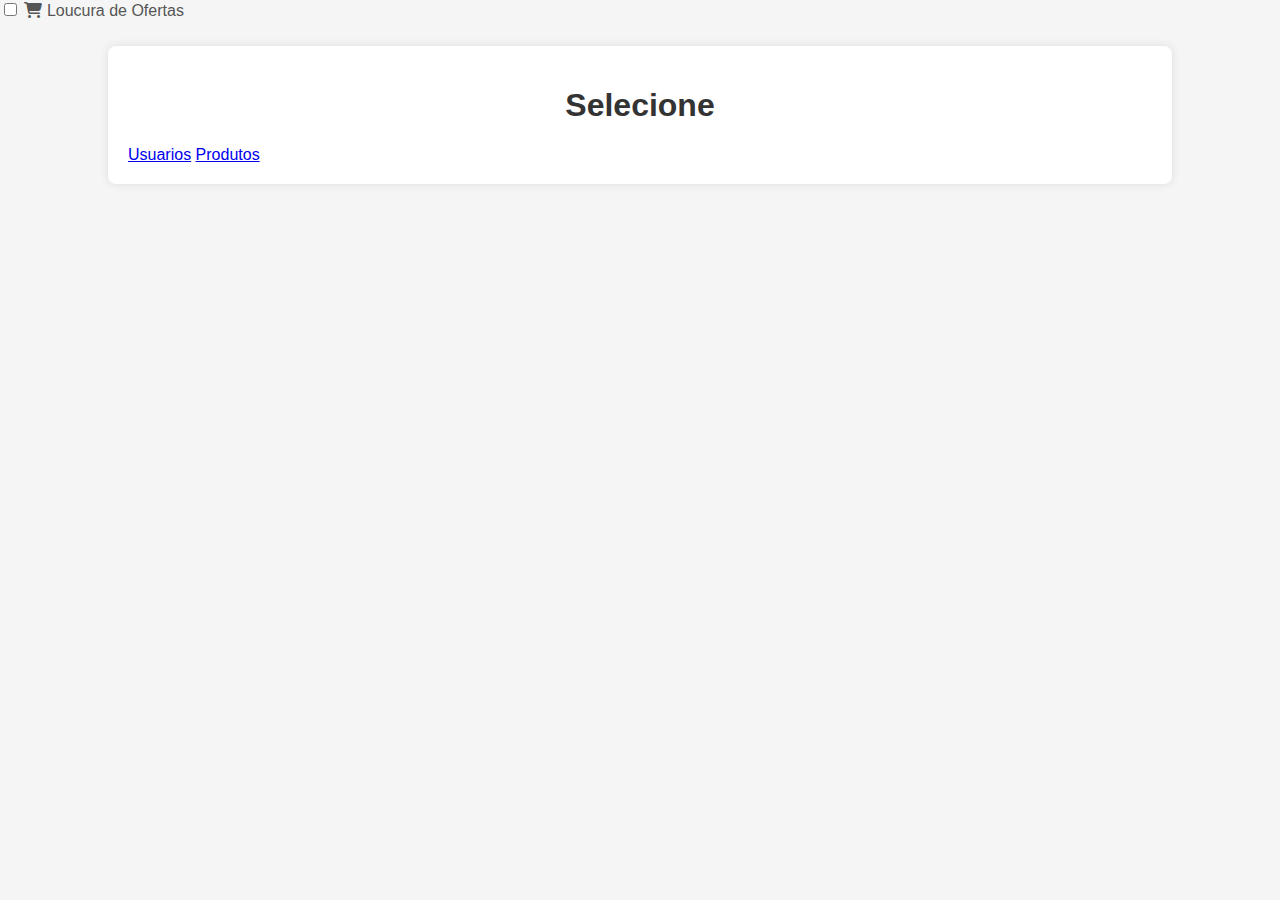
==== home/index.html @ 2d42866f "ok" ====
<!DOCTYPE html>
<html lang="pt-br">

<head>
    <meta charset="UTF-8">
    <meta name="viewport" content="width=device-width, initial-scale=1.0">
    <title>Loucura de Ofertas</title>
    <link rel="stylesheet" href="/styles.css">
    <link rel="stylesheet" href="https://cdnjs.cloudflare.com/ajax/libs/font-awesome/6.1.0/css/all.min.css">

</head>

<body>
    <header>
        <nav>
            <input type="checkbox" id="check">
            <label for="check" class="checkbtn">
                <i class="fa-solid fa-cart-shopping"></i>
            </label>
            <label class="logo"> Loucura de Ofertas </label>
        </nav>
    </header>

    <div id="app">
        <h1>Selecione</h1>
        <div id="direction" class="direction">
            <a href="/users/users.html">Usuarios</a>
            <a href="/products/products.html">Produtos</a>
        </div>
    </div>
    <script src="script.js"></script>

</body>

</html>
---- styles.css ----
body {
    font-family: 'Arial', sans-serif;
    margin: 0;
    padding: 0;
    background-color: #f5f5f5;
}

#app {
    max-width: 1024px;
    margin: 20px auto;
    background-color: #fff;
    padding: 20px;
    border-radius: 8px;
    box-shadow: 0 0 10px rgba(0, 0, 0, 0.1);
}

form {
    padding: 20px;
    border-radius: 8px;
    box-shadow: 0 0 10px rgba(0, 0,
            0, 0.2);
}

h1 {
    color: #333;
    text-align: center;
}

#add-user-form {
    display: flex;
    flex-direction: column;
    margin-bottom: 20px;
}

label {
    margin-bottom: 5px;
    color: #555;
}

input {
    padding: 8px;
    margin-bottom: 10px;
    border: 1px solid #ccc;
    border-radius: 4px;
}

button {
    padding: 10px;
    background-color: #4CAF50;
    color: #fff;
    border: none;
    border-radius: 4px;
    cursor: pointer;
}

button:hover {
    background-color: #45a049;
}

ul {
    list-style-type: none;
    padding: 0;
    padding: 20px;
    border-radius: 8px;
    box-shadow: 0 0 10px rgba(0, 0, 0, 0.2);
}

.grid-container {
    display: grid;
    grid-template-columns: repeat(3, 1fr);
    grid-template-rows: repeat(4, 1fr);
    gap: 10px;
    padding: 20px;
}

.space {
    padding: 5px 0;
}

strong {
    color: #333;
}

.card {
    background-color: #fff;
    padding: 20px;
    border-radius: 8px;
    box-shadow: 0 4px 8px rgba(0, 0, 0, 0.1);
    display: flex;
    flex-wrap: wrap;
    flex-direction: column;
    align-content: space-around;
    justify-content: space-between;
}

button.remove-btn {
    background-color: #d9534f;
    color: #fff;
    border: none;
    border-radius: 4px;
    padding: 8px;
    cursor: pointer;
}

button.remove-btn:hover {
    background-color: #c9302c;
}
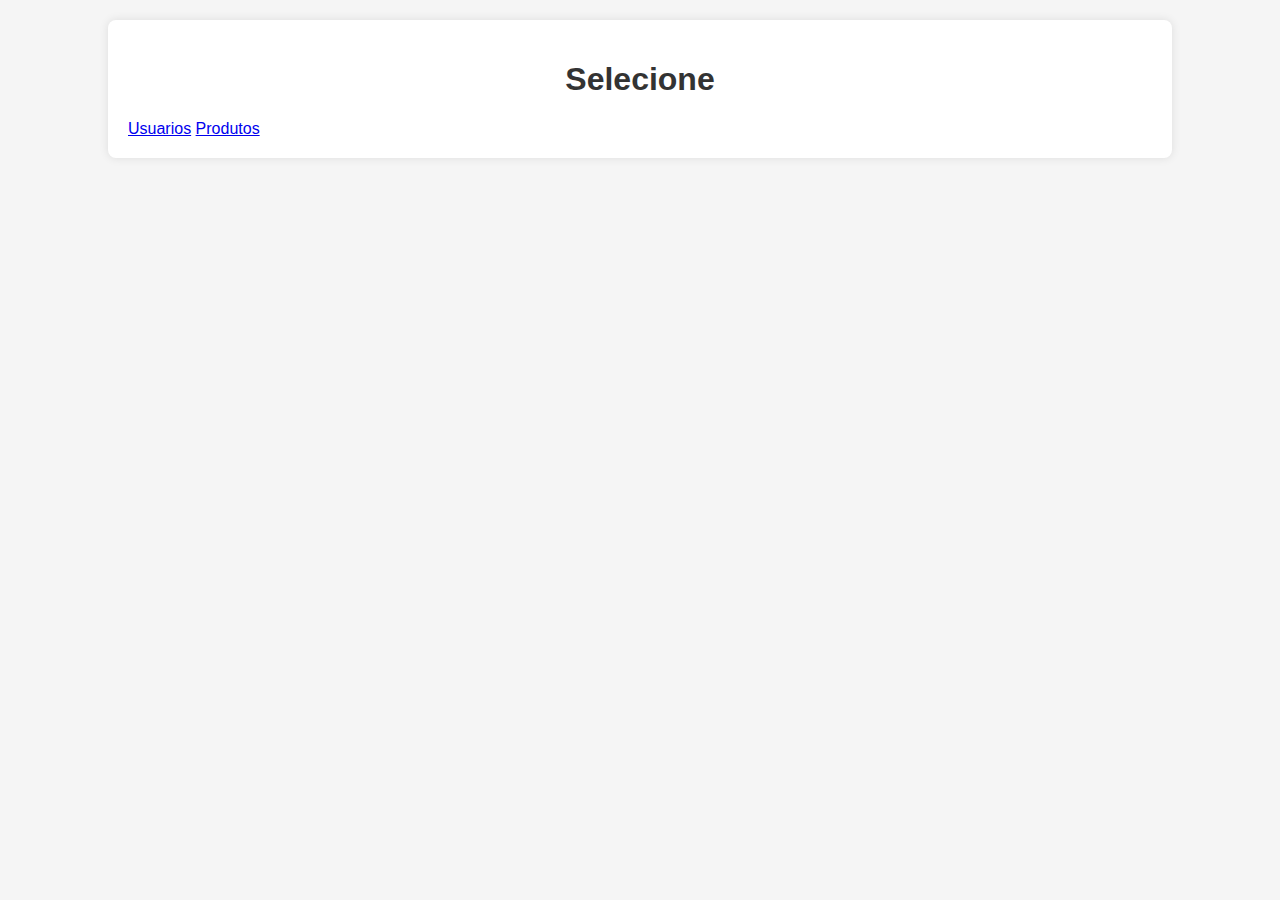
==== commit 44f04234: "API's funcionando" ====
--- a/home/index.html
+++ b/home/index.html
@@ -11,16 +11,6 @@
 </head>
 
 <body>
-    <header>
-        <nav>
-            <input type="checkbox" id="check">
-            <label for="check" class="checkbtn">
-                <i class="fa-solid fa-cart-shopping"></i>
-            </label>
-            <label class="logo"> Loucura de Ofertas </label>
-        </nav>
-    </header>
-
     <div id="app">
         <h1>Selecione</h1>
         <div id="direction" class="direction">
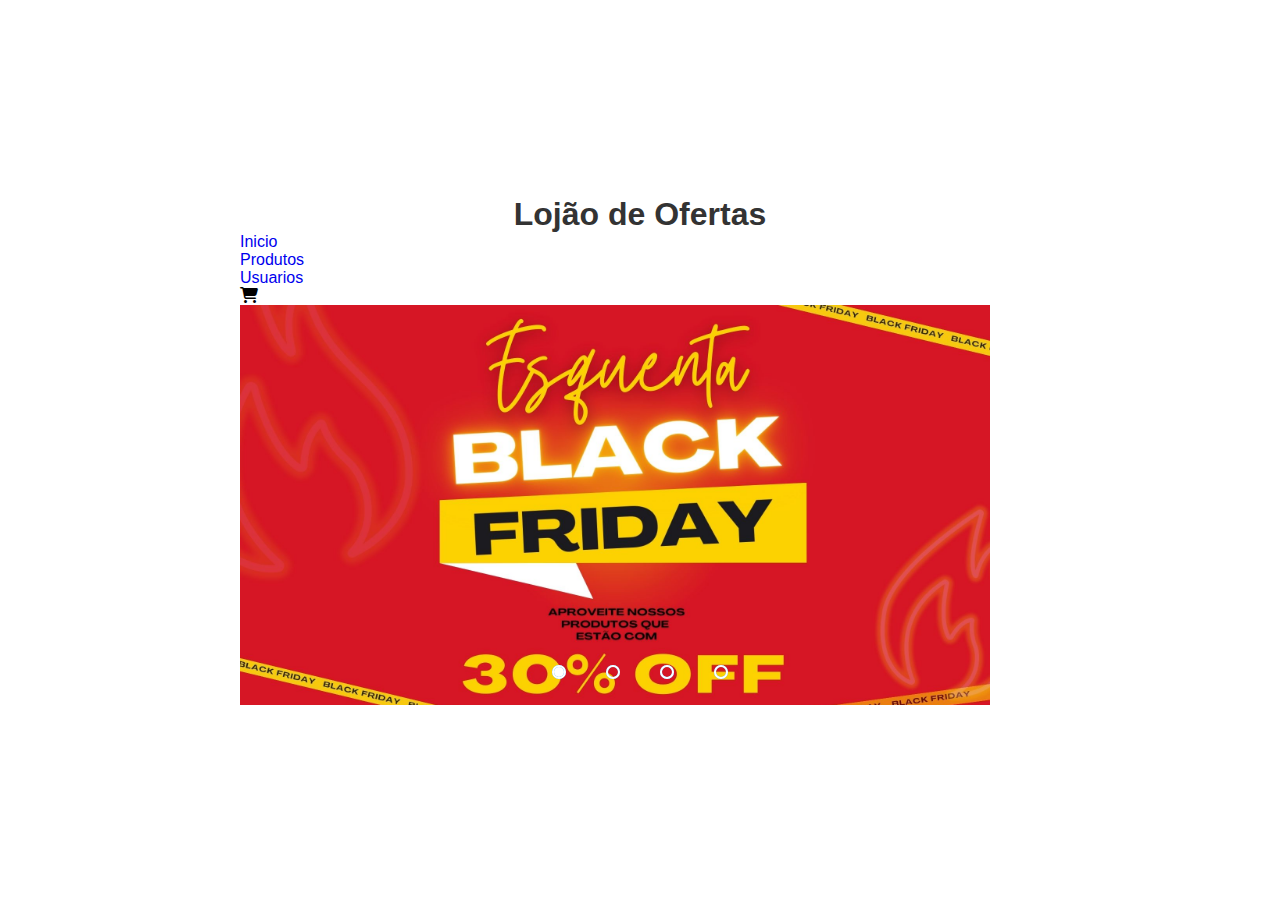
==== commit bf549a43: "slide com trasition" ====
--- a/home/index.html
+++ b/home/index.html
@@ -11,15 +11,67 @@
 </head>
 
 <body>
-    <div id="app">
-        <h1>Selecione</h1>
-        <div id="direction" class="direction">
-            <a href="/users/users.html">Usuarios</a>
-            <a href="/products/products.html">Produtos</a>
+    <div class="backgroud">
+        <header>
+            <div class="logo">
+                <h1>Lojão de Ofertas</h1>
+            </div>
+
+            <div class="cabecalho-link">
+                <li>
+                    <a href="#">Inicio</a>
+                </li>
+                <li>
+                    <a href="#">Produtos</a>
+                </li>
+                <li>
+                    <a href="#">Usuarios</a>
+                </li>
+                <div clas="icon">
+                    <i class="fa-solid fa-cart-shopping"></i>
+                </div>
+            </div>
+        </header>
+
+        <div class="slider">
+            <div class="slides">
+                <input type="radio" name="radio-btn" id="radio1">
+                <input type="radio" name="radio-btn" id="radio2">
+                <input type="radio" name="radio-btn" id="radio3">
+                <input type="radio" name="radio-btn" id="radio4">
+
+                <div class="slide first">
+                    <img src="/home/1.jpg" alt="Anuncio 1">
+                </div>
+                <div class="slide">
+                    <img src="/home/2.jpg" alt="Anuncio 2">
+                </div>
+                <div class="slide">
+                    <img src="/home/3.jpg" alt="Anuncio 3">
+                </div>
+                <div class="slide">
+                    <img src="/home/4.jpg" alt="Anuncio 4">
+                </div>
+
+                <div class="navigation-auto">
+                    <div class="auto-btn1"></div>
+                    <div class="auto-btn2"></div>
+                    <div class="auto-btn3"></div>
+                    <div class="auto-btn4"></div>
+                </div>
+            </div>
+
+            <div class="manual-navigation">
+                <label for="radio1" class="manual-btn"></label>
+                <label for="radio2" class="manual-btn"></label>
+                <label for="radio3" class="manual-btn"></label>
+                <label for="radio4" class="manual-btn"></label>
+            </div>
         </div>
+       
     </div>
+    
     <script src="script.js"></script>
-
 </body>
 
 </html>--- a/styles.css
+++ b/styles.css
@@ -1,9 +1,9 @@
-body {
+/*body {
     font-family: 'Arial', sans-serif;
     margin: 0;
     padding: 0;
     background-color: #f5f5f5;
-}
+}*/
 
 #app {
     max-width: 1024px;
@@ -17,8 +17,7 @@
 form {
     padding: 20px;
     border-radius: 8px;
-    box-shadow: 0 0 10px rgba(0, 0,
-            0, 0.2);
+    box-shadow: 0 0 10px rgba(0, 0, 0, 0.2);
 }
 
 h1 {
@@ -105,3 +104,124 @@
 button.remove-btn:hover {
     background-color: #c9302c;
 }
+
+/*index.html*/
+
+*{
+    margin: 0;
+    padding: 0;
+    box-sizing: border-box;
+    font-family: 'Open Sans', sans-serif;
+    text-decoration: none;
+    list-style: none;
+}
+
+/*slide*/
+body{
+    width: 100%;
+    height: 100vh;
+    display: flex;
+    justify-content: center;
+    align-items: center;
+}
+
+.slider{
+    margin: 0 auto;
+    width: 800px;
+    height: 400px;
+    overflow: hidden;
+}
+
+.slides{
+    width: 400%;
+    height: 400px;
+    display: flex;
+}
+
+.slides input{
+    display: none;
+}
+
+.slide{
+    width: 25%;
+    position: relative;
+    transition: 2s;
+}
+
+.slide img{
+    width: 750px;
+}
+
+.manual-navigation{
+    position:absolute;
+    width: 800px;
+    margin-top: -40px;
+    display: flex;
+    justify-content: center;
+}
+
+.manual-btn{
+    border: 2px solid #fff;
+    padding: 5px;
+    border-radius: 10px;
+    cursor: pointer;
+    transition: .5s;
+}
+
+.manual-btn:not(:last-child){
+    margin-right: 40px;
+}
+
+.manual-btn:hover{
+    background-color: #fff;
+}
+
+#radio1:checked ~ .first{
+    margin-left:0;
+}
+
+#radio2:checked ~ .first{
+    margin-left:-25%;
+}
+
+#radio3:checked ~ .first{
+    margin-left:-50%;
+}
+
+#radio4:checked ~ .first{
+    margin-left:-75%;
+}
+
+.navigation-auto div{
+    border: 2px solid #20a6ff;
+    padding: 5px;
+    border-radius: 10px;
+    cursor: pointer;
+    transition: 1s;
+}
+
+.navigation-auto{
+    position:absolute;
+    width: 800px;
+    margin-top: 360px;
+    display: flex;
+    justify-content: center;
+}
+
+.navigation-auto div:not(:last-child){
+ margin-right: 40px;
+}
+
+#radio1:checked ~ .navigation-auto .auto-btn1{
+    background-color: #fff;
+}
+#radio2:checked ~ .navigation-auto .auto-btn2{
+    background-color: #fff;
+}
+#radio3:checked ~ .navigation-auto .auto-btn3{
+    background-color: #fff;
+}
+#radio4:checked ~ .navigation-auto .auto-btn4{
+    background-color: #fff;
+}
+
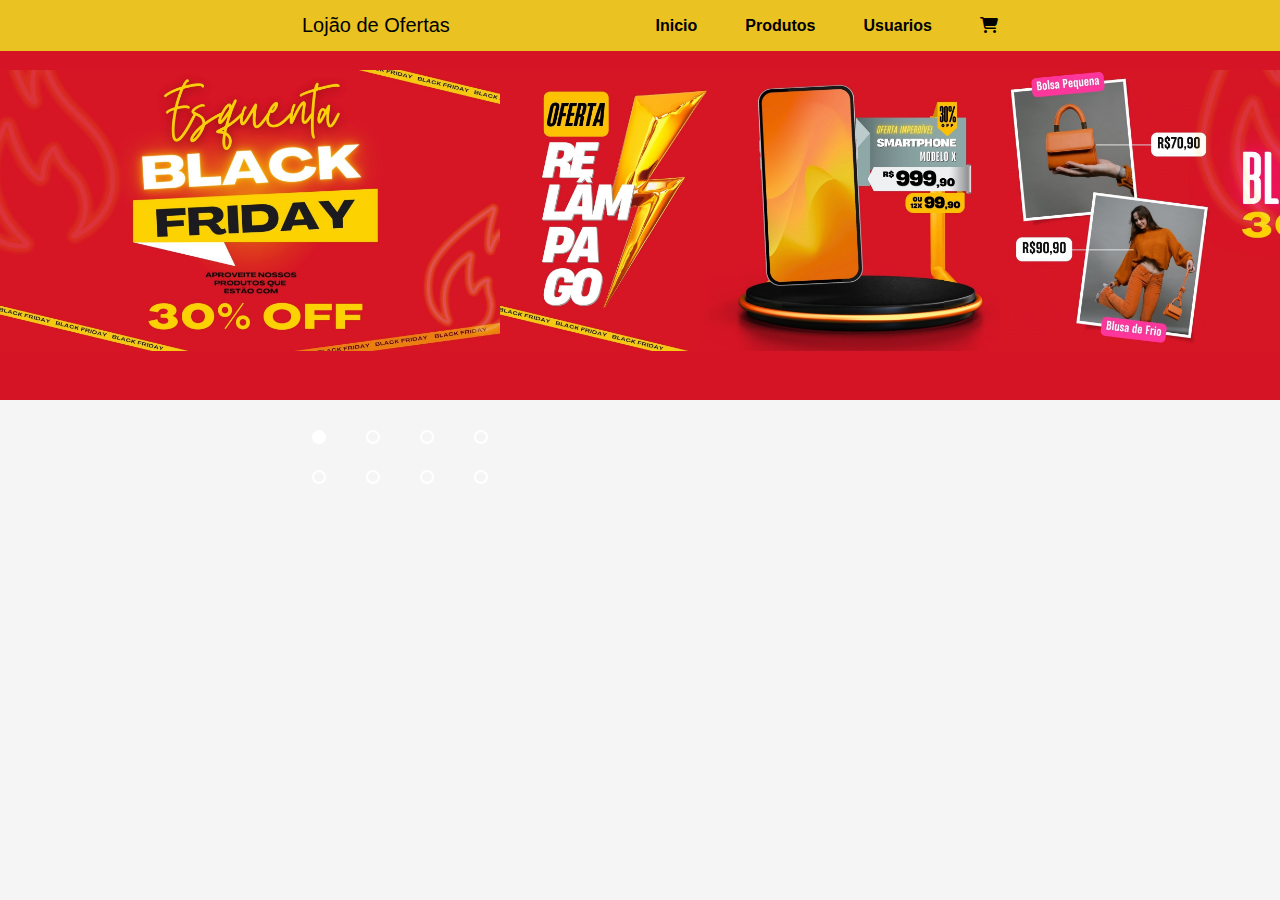
==== commit 93aab3d9: "novo header" ====
--- a/home/index.html
+++ b/home/index.html
@@ -12,25 +12,19 @@
 
 <body>
     <div class="backgroud">
-        <header>
-            <div class="logo">
-                <h1>Lojão de Ofertas</h1>
-            </div>
 
-            <div class="cabecalho-link">
-                <li>
-                    <a href="#">Inicio</a>
-                </li>
-                <li>
-                    <a href="#">Produtos</a>
-                </li>
-                <li>
-                    <a href="#">Usuarios</a>
-                </li>
-                <div clas="icon">
-                    <i class="fa-solid fa-cart-shopping"></i>
+        <header>            
+                <div class="logo">Lojão de Ofertas</div>
+
+                <div class="cabecalho-link">
+                    <li><a class="active" href="/home/index.html">Inicio</a></li>
+                    <li><a class="active" href="/products/products.html">Produtos</a></li>
+                    <li><a class="active" href="/users/users.html">Usuarios</a></li>
+                    <div clas="icon">
+                        <span><i class="fa-solid fa-cart-shopping"></i></span>
+                    </div>
                 </div>
-            </div>
+
         </header>
 
         <div class="slider">
@@ -68,9 +62,9 @@
                 <label for="radio4" class="manual-btn"></label>
             </div>
         </div>
-       
+
     </div>
-    
+
     <script src="script.js"></script>
 </body>
 
--- a/styles.css
+++ b/styles.css
@@ -1,112 +1,3 @@
-/*body {
-    font-family: 'Arial', sans-serif;
-    margin: 0;
-    padding: 0;
-    background-color: #f5f5f5;
-}*/
-
-#app {
-    max-width: 1024px;
-    margin: 20px auto;
-    background-color: #fff;
-    padding: 20px;
-    border-radius: 8px;
-    box-shadow: 0 0 10px rgba(0, 0, 0, 0.1);
-}
-
-form {
-    padding: 20px;
-    border-radius: 8px;
-    box-shadow: 0 0 10px rgba(0, 0, 0, 0.2);
-}
-
-h1 {
-    color: #333;
-    text-align: center;
-}
-
-#add-user-form {
-    display: flex;
-    flex-direction: column;
-    margin-bottom: 20px;
-}
-
-label {
-    margin-bottom: 5px;
-    color: #555;
-}
-
-input {
-    padding: 8px;
-    margin-bottom: 10px;
-    border: 1px solid #ccc;
-    border-radius: 4px;
-}
-
-button {
-    padding: 10px;
-    background-color: #4CAF50;
-    color: #fff;
-    border: none;
-    border-radius: 4px;
-    cursor: pointer;
-}
-
-button:hover {
-    background-color: #45a049;
-}
-
-ul {
-    list-style-type: none;
-    padding: 0;
-    padding: 20px;
-    border-radius: 8px;
-    box-shadow: 0 0 10px rgba(0, 0, 0, 0.2);
-}
-
-.grid-container {
-    display: grid;
-    grid-template-columns: repeat(3, 1fr);
-    grid-template-rows: repeat(4, 1fr);
-    gap: 10px;
-    padding: 20px;
-}
-
-.space {
-    padding: 5px 0;
-}
-
-strong {
-    color: #333;
-}
-
-.card {
-    background-color: #fff;
-    padding: 20px;
-    border-radius: 8px;
-    box-shadow: 0 4px 8px rgba(0, 0, 0, 0.1);
-    display: flex;
-    flex-wrap: wrap;
-    flex-direction: column;
-    align-content: space-around;
-    justify-content: space-between;
-}
-
-button.remove-btn {
-    background-color: #d9534f;
-    color: #fff;
-    border: none;
-    border-radius: 4px;
-    padding: 8px;
-    cursor: pointer;
-}
-
-button.remove-btn:hover {
-    background-color: #c9302c;
-}
-
-/*index.html*/
-
 *{
     margin: 0;
     padding: 0;
@@ -114,26 +5,175 @@
     font-family: 'Open Sans', sans-serif;
     text-decoration: none;
     list-style: none;
+    
+}
+
+body {
+    font-family: 'Arial', sans-serif;
+    width: 100%;
+    display: flex;
+    background-color: #f5f5f5;
+}
+
+#app {
+    max-width: 1024px;
+    margin: 20px auto;
+    background-color: #fff;
+    padding: 20px;
+    padding-top: 75px;
+    border-radius: 8px;
+    box-shadow: 0 0 10px rgba(0, 0, 0, 0.1);
+}
+
+form {
+    padding: 20px;
+    border-radius: 8px;
+    box-shadow: 0 0 10px rgba(0, 0, 0, 0.2);
+}
+
+h1 {
+    color: #333;
+    text-align: center;
+}
+
+#add-user-form {
+    display: flex;
+    flex-direction: column;
+    margin-bottom: 20px;
+}
+
+label {
+    margin-bottom: 5px;
+    color: #555;
+}
+
+input {
+    padding: 8px;
+    margin-bottom: 10px;
+    border: 1px solid #ccc;
+    border-radius: 4px;
+}
+
+button {
+    padding: 10px;
+    background-color: #4CAF50;
+    color: #fff;
+    border: none;
+    border-radius: 4px;
+    cursor: pointer;
+}
+
+button:hover {
+    background-color: #45a049;
+}
+
+ul {
+    list-style-type: none;
+    padding: 0;
+    padding: 20px;
+    border-radius: 8px;
+    box-shadow: 0 0 10px rgba(0, 0, 0, 0.2);
+}
+
+.grid-container {
+    display: grid;
+    grid-template-columns: repeat(3, 1fr);
+    grid-template-rows: repeat(4, 1fr);
+    gap: 10px;
+    padding: 20px;
+}
+
+.space {
+    padding: 5px 0;
+}
+
+strong {
+    color: #333;
+}
+
+.card {
+    background-color: #fff;
+    padding: 20px;
+    border-radius: 8px;
+    box-shadow: 0 4px 8px rgba(0, 0, 0, 0.1);
+    display: flex;
+    flex-wrap: wrap;
+    flex-direction: column;
+    align-content: space-around;
+    justify-content: space-between;
+}
+
+button.remove-btn {
+    background-color: #d9534f;
+    color: #fff;
+    border: none;
+    border-radius: 4px;
+    padding: 8px;
+    cursor: pointer;
+}
+
+button.remove-btn:hover {
+    background-color: #c9302c;
+}
+
+/*index.html*/
+/*header*/
+
+header{
+    display: flex;
+    justify-content: space-around;
+    padding-top: 1rem;
+    align-items: center;
+    text-align: center;
+    width: 100%;
+    top:0;
+    right: 0;
+    z-index: 1000;
+    position: fixed;
+    transition: all .35s ease;
+    background-color: #eac222;
+    padding: 14px 14%;
+}
+.logo{
+    font-size: 20px;
+    padding-left: 20px;
+}
+.cabecalho-link{
+    display: flex;
+    gap:3rem;
+}
+.cabecalho-link a{
+    color: black;
+    font-weight: 700;
+    transition: 0.3s;
+}
+.cabecalho-link a:hover{
+    color:white;
+}
+.icon span{
+    font-size: 2rem;
+    cursor: pointer;
+}
+.icon span:hover{
+    color:white;
 }
 
 /*slide*/
-body{
+
+
+.slider{
+    margin: 0 auto;
+    padding-top:70px; /*ficar em baixo do nav*/
     width: 100%;
-    height: 100vh;
-    display: flex;
+    height: 400px;
+    overflow: hidden;
     justify-content: center;
     align-items: center;
-}
-
-.slider{
-    margin: 0 auto;
-    width: 800px;
-    height: 400px;
-    overflow: hidden;
+    background-color: #d51425;
 }
 
 .slides{
-    width: 400%;
+    width: 70%;
     height: 400px;
     display: flex;
 }
@@ -143,19 +183,19 @@
 }
 
 .slide{
-    width: 25%;
+    width: 400%;
     position: relative;
     transition: 2s;
 }
 
 .slide img{
-    width: 750px;
+    width: 500px;
 }
 
 .manual-navigation{
     position:absolute;
     width: 800px;
-    margin-top: -40px;
+    align-items: center;
     display: flex;
     justify-content: center;
 }
@@ -179,21 +219,18 @@
 #radio1:checked ~ .first{
     margin-left:0;
 }
-
 #radio2:checked ~ .first{
     margin-left:-25%;
 }
-
 #radio3:checked ~ .first{
     margin-left:-50%;
 }
-
 #radio4:checked ~ .first{
     margin-left:-75%;
 }
 
 .navigation-auto div{
-    border: 2px solid #20a6ff;
+    border: 2px solid #fff;
     padding: 5px;
     border-radius: 10px;
     cursor: pointer;
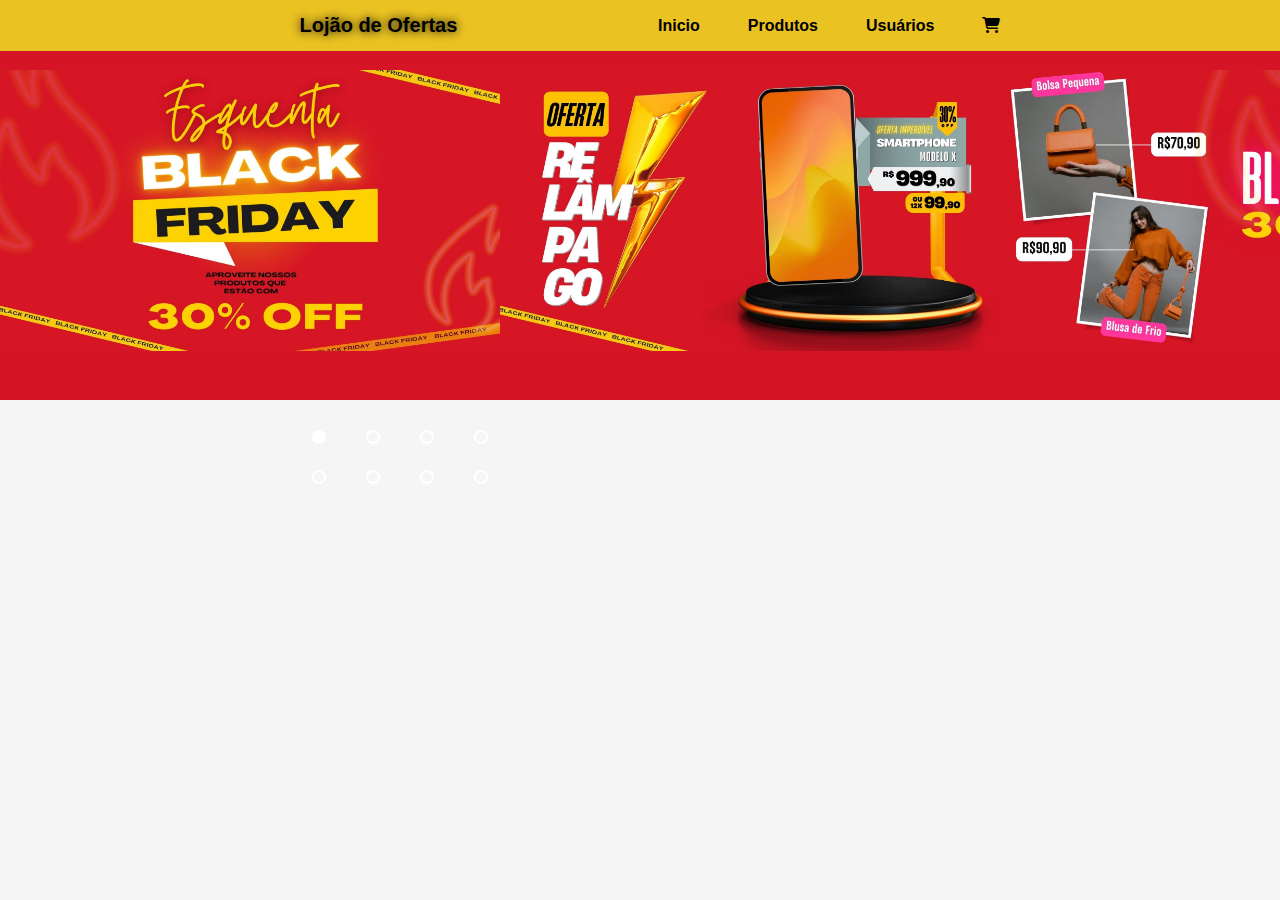
==== commit c1256e9f: "validação ok" ====
--- a/home/index.html
+++ b/home/index.html
@@ -19,7 +19,7 @@
                 <div class="cabecalho-link">
                     <li><a class="active" href="/home/index.html">Inicio</a></li>
                     <li><a class="active" href="/products/products.html">Produtos</a></li>
-                    <li><a class="active" href="/users/users.html">Usuarios</a></li>
+                    <li><a class="active" href="/users/users.html">Usuários</a></li>
                     <div clas="icon">
                         <span><i class="fa-solid fa-cart-shopping"></i></span>
                     </div>
@@ -35,16 +35,16 @@
                 <input type="radio" name="radio-btn" id="radio4">
 
                 <div class="slide first">
-                    <img src="/home/1.jpg" alt="Anuncio 1">
+                    <img src="/home/imagens/1.jpg" alt="Anuncio 1">
                 </div>
                 <div class="slide">
-                    <img src="/home/2.jpg" alt="Anuncio 2">
+                    <img src="/home/imagens/2.jpg" alt="Anuncio 2">
                 </div>
                 <div class="slide">
-                    <img src="/home/3.jpg" alt="Anuncio 3">
+                    <img src="/home/imagens/3.jpg" alt="Anuncio 3">
                 </div>
                 <div class="slide">
-                    <img src="/home/4.jpg" alt="Anuncio 4">
+                    <img src="/home/imagens/4.jpg" alt="Anuncio 4">
                 </div>
 
                 <div class="navigation-auto">
--- a/styles.css
+++ b/styles.css
@@ -42,13 +42,21 @@
     margin-bottom: 20px;
 }
 
-label {
+.campo-form{
+    padding: 2px;
+    margin-bottom: 10px;
+    border: 1px solid transparent;
+    border-radius: 4px;
+}
+.campo-form label{
     margin-bottom: 5px;
     color: #555;
-}
-
-input {
+    
+}
+
+.inputs {
     padding: 8px;
+    width: 100%;
     margin-bottom: 10px;
     border: 1px solid #ccc;
     border-radius: 4px;
@@ -87,6 +95,16 @@
     padding: 5px 0;
 }
 
+.space img{
+    width: 200px;
+    height: 200px;
+}
+
+.space strong{
+    font-size: 15px;
+    color:black;
+}
+
 strong {
     color: #333;
 }
@@ -114,6 +132,11 @@
 
 button.remove-btn:hover {
     background-color: #c9302c;
+}
+
+small{
+    color:red;
+    font-size: 15px;
 }
 
 /*index.html*/
@@ -137,6 +160,8 @@
 .logo{
     font-size: 20px;
     padding-left: 20px;
+    font-weight: bold;
+    text-shadow: 0 0 10px black;
 }
 .cabecalho-link{
     display: flex;
